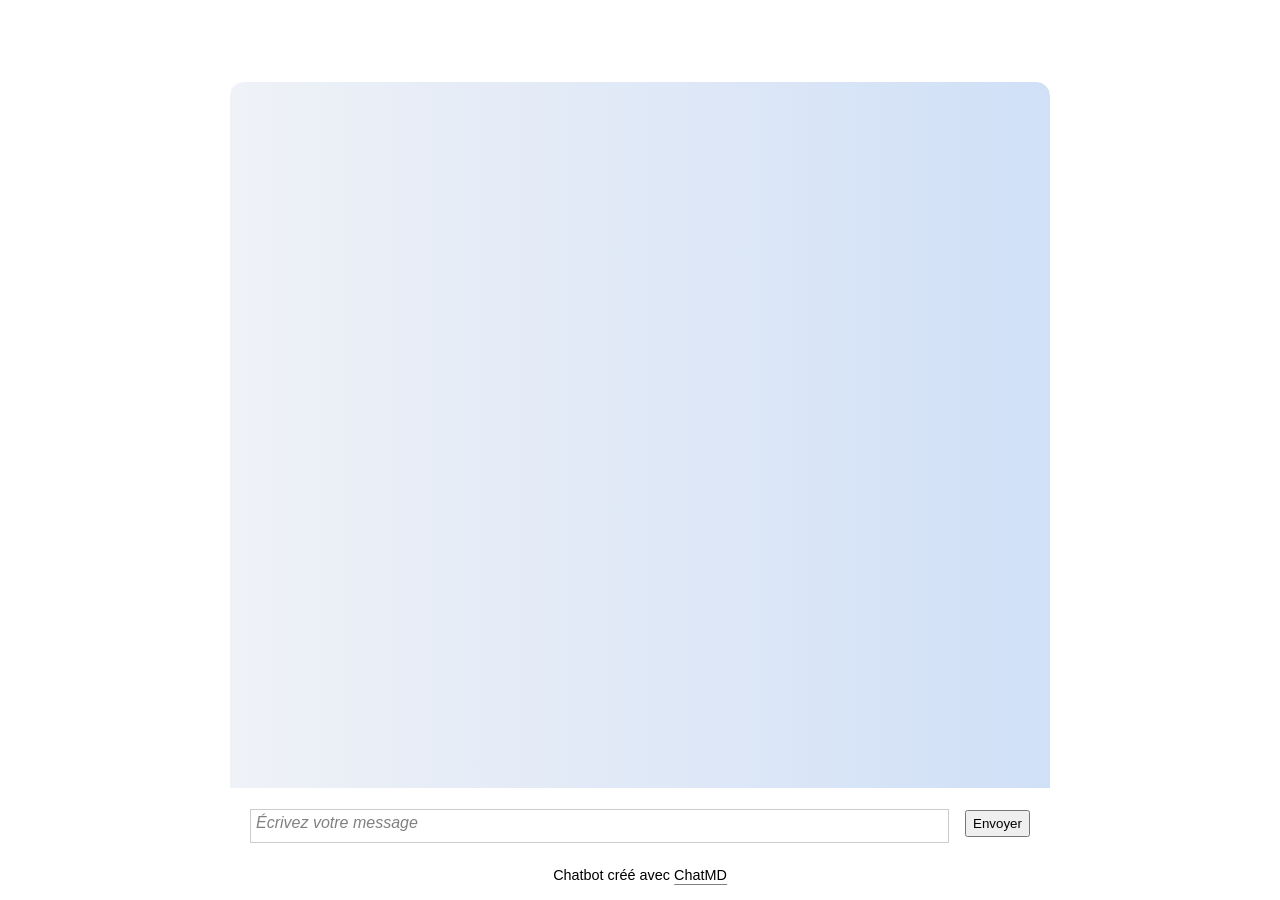
==== index.html @ 96189ce6 "Add files via upload" ====
<!DOCTYPE html>
<html lang="fr">

<head>
	<meta charset="utf-8" />
	<title>ChatMD</title>
	<meta name="description"
		content="ChatMD est un outil libre et gratuit qui permet de créer facilement un chatbot à partir d'un fichier en Markdown. ChatMD est disponible sur la Forge des Communs Numériques Éducatifs." />
	<meta name="author" content="Cédric Eyssette" />
	<meta name="viewport" content="width=device-width, initial-scale=1.0" />
	<link rel="stylesheet" href="css/styles.min.css" />
	<link id="favicon" rel="icon" href="favicon.svg" />
</head>

<body>
	<h1 id="chatbot-name">&nbsp;</h1>
	<main>
		<div id="chat" class="chat-container" role="region" aria-label="Zone de conversation">
		</div>
		<div id="controls">
			<div id="input-container">
				<label id="user-input-label" class="sr-only" for="user-input">Écrivez votre message</label>
				<div id="user-input" contenteditable="true" placeholder="Écrivez votre message" tabindex="0" role="textbox" aria-labelledby="user-input-label" title="Écrivez votre message"></div>
			</div>
			<button id="send-button" type="button">Envoyer</button>
		</div>
	</main>
	<footer id="footer">Chatbot créé avec <a href="https://chatmd.forge.apps.education.fr/">ChatMD</a></footer>
	<script src="script.min.js"></script>
</body>

</html>
---- css/styles.min.css ----
#chat,body{display:flex;flex-direction:column}body,h1{margin:0}#user-input,pre{line-height:1em}#chat img,iframe{max-width:100%}#controls,#systemModal,footer{position:fixed}#chat,#controls,#systemModal,body{display:flex}:root{--font:Inter,Avenir,Helvetica,Arial,sans-serif;--body-bg:#fff;--h1-bg:#fff;--main-bg:linear-gradient(90deg,#eff2f7,#e7edf7,#e0e9f7,#d8e4f7,#d0e0f7);--main-border-color:#fff;--main-border-radius:15px;--controls-bg:#fff;--color-primary:#007bff;--color-text:#000;--color-bg:#fff;--color-light:grey;--color-lighter:rgba(0,0,0,.2);--color-ultra-light:hsla(0,0%,100%,.25);--color-link:#00008b;--avatar-size:40px}:root.darkmode{--body-bg:#171919;--h1-bg:#171919;--main-bg:linear-gradient(90deg,#1e2021,#202223,#222425,#242627,#272929);--main-border-color:transparent;--controls-bg:#171919;--color-text:#e0ddd7;--color-bg:#171919;--color-light:#888;--color-lighter:hsla(0,0%,100%,.2);--color-ultra-light:rgba(0,0,0,.1);--color-link:#6eb4ff}.darkmode .messageOptions a{--color-light:#444!important}.darkmode .admonition{--info-color-title:#fff!important;--success-color-title:#fff!important;--warning-color-title:#fff!important}.darkmode button,.darkmode input,.darkmode select{border:1px solid hsla(0,0%,100%,.3);color:#fff}.darkmode button,.darkmode input{background-color:#3b3b3b}.darkmode select{background-color:rgba(0,0,0,.1)}.darkmode select:focus-visible{border-color:rgba(47,50,51,.3)}.darkmode option{background:#171919}html{overflow-x:hidden}body{align-items:center;background:var(--body-bg);color:var(--color-text);font-family:var(--font);font-size:18px;line-height:1.25em}#controls,h1,main{max-width:820px;width:100%}h1{background:var(--h1-bg);font-size:1.9em;padding:1em 0;text-align:center}main{background:var(--main-bg);border:1px solid var(--main-border-color);margin:0 auto;min-height:80vh}#chat{margin-bottom:8em;padding:1.25em}#controls{align-items:baseline;background:var(--controls-bg);bottom:0;flex-direction:column;gap:.5em;height:90px;justify-content:flex-start;padding-left:10px;padding-top:10px}#input-container{background:var(--color-bg);border:1px solid var(--color-lighter);max-height:3em;min-height:2em;overflow-y:auto;width:95%}#input-container:focus-within{border-color:var(--color-light)}#user-input{cursor:text;line-break:auto;outline:0;overflow-wrap:break-word;padding:5px;text-align:left}[contenteditable=true]:empty:before{color:var(--color-light);content:attr(placeholder);font-size:.9em;font-style:italic}@media screen and (max-width:400px){[contenteditable=true]:empty:before{font-size:.75em}}.sr-only{clip:rect(1px,1px,1px,1px)!important;border:0!important;-webkit-clip-path:inset(50%)!important;clip-path:inset(50%)!important;height:1px!important;overflow:hidden!important;padding:0!important;position:absolute!important;white-space:nowrap!important;width:1px!important}#send-button{height:2em}footer{bottom:15px;font-size:.7em}#systemModal .modal-content,pre{background:var(--color-bg);position:relative}footer a,footer a:visited{color:var(--color-text)!important}footer a:hover{border-bottom-color:var(--color-text)}a,a:visited{word-wrap:break-word;border-bottom:1px solid var(--color-light);color:var(--color-link);padding-bottom:.05em;text-decoration:none}pre{border-radius:5px;box-shadow:1px 1px 1px 1px var(--color-light);margin:2.5em 0;padding:20px 6em 20px 20px;white-space:pre-wrap;width:fit-content;word-break:break-all}code{font-size:.9em;word-break:break-word}#chat img{display:block;margin:1em}#chat li,#chat li p{margin-bottom:.25em;margin-top:.25em}.message{margin:1em 0;width:95%}.user-message{align-self:flex-end;background-color:var(--color-primary);border-radius:10px;box-shadow:0 .3px .9px rgba(0,0,0,.12),0 1.6px 3.6px rgba(0,0,0,.16);color:#fff;max-width:550px;padding:.5em 1em;width:fit-content!important}.admonition,.messageOptions a{background-color:var(--color-ultra-light)}.user-message *{display:inline;font-size:1em;font-weight:400}.bot-message>:first-child:before{background-image:url(../favicon.svg);background-size:var(--avatar-size);content:"";display:inline-block;height:var(--avatar-size);margin-right:15px;vertical-align:bottom;width:var(--avatar-size)}.messageOptions{margin-top:1.5em}.messageOptions li{list-style-type:none;margin-bottom:.5em}.messageOptions a{border:1px solid var(--color-light);border-radius:12px;color:var(--color-text);display:inline-block;font-size:.95em;margin-left:-20px;padding:5px 10px;text-decoration:none;transition:.2s}.messageOptions a:hover{background-color:var(--color-primary);border-color:var(--color-primary);color:#fff!important}.messageOptions a[href^="#link:http"]:before{content:"🔗";margin-right:.5em}.messageMenu{cursor:pointer;text-align:right}#systemModal{align-items:center;background-color:rgba(0,0,0,.8);height:100vh;justify-content:center;left:0;top:0;width:100vw;z-index:1000}#systemModal .modal-content{border-radius:8px;max-height:90vh;max-width:450px;overflow:auto;padding:20px}#systemModal .close-button{cursor:pointer;font-size:24px;position:absolute;right:15px;top:10px}button.copyCode{background-color:var(--color-primary);border:none;border-radius:3px;color:#fff;cursor:pointer;font-size:12px;padding:5px 10px;position:absolute;right:5px;top:5px}.admonition{--info-icon:"📝";--info-color-border:#0063cb;--info-color-bg:rgb(1 125 255/7%);--info-color-title:#004996;--success-icon:"🌱";--success-color-border:#18753c;--success-color-bg:rgb(0 200 83/5%);--success-color-title:#115525;--warning-icon:"❗";--warning-color-border:#d93025;--warning-color-bg:rgb(255 0 0/5%);--warning-color-title:#922;border:1px solid var(--color-light);border-left-width:3px;border-radius:.25em;box-shadow:0 3px 6px rgba(0,0,0,.1);font-size:.9em;margin:1.5em 0;padding:.75em 1em}.admonitionTitle{font-weight:700;letter-spacing:.02em}.admonitionTitle:before{font-size:1.15em;font-weight:300;margin-right:.75em}.admonitionTitle:empty,.bot-message .hidden,.hideControls #controls #input-container,.hideFooter footer{display:none}.info .admonitionTitle:before,.note .admonitionTitle:before,.spoiler .admonitionTitle:before{content:var(--info-icon)}.bug .admonitionTitle:before,.danger .admonitionTitle:before,.warning .admonitionTitle:before{content:var(--warning-icon)}.success .admonitionTitle:before,.tip .admonitionTitle:before{content:var(--success-icon)}.admonition.info,.admonition.note,.admonition.spoiler{background:var(--info-color-bg);border-color:var(--info-color-border)}.admonition.info .admonitionTitle,.admonition.note .admonitionTitle,.admonition.spoiler .admonitionTitle{color:var(--info-color-title)}.admonition.success,.admonition.tip{background:var(--success-color-bg);border-color:var(--success-color-border)}.admonition.success .admonitionTitle,.admonition.tip .admonitionTitle{color:var(--success-color-title)}.admonition.bug,.admonition.danger,.admonition.warning{background:var(--warning-color-bg);border-color:var(--warning-color-border)}.admonition.bug .admonitionTitle,.admonition.danger .admonitionTitle,.admonition.warning .admonitionTitle{color:var(--warning-color-title)}.admonitionContent img{max-width:95%!important}.hideControls main,.hideFooter main{min-height:90vh}.hideControls #chat{margin-bottom:2em}.hideControls #controls{align-items:center;height:45px;justify-content:flex-end;padding-top:0}.hideControls #send-button{margin-right:20px}@media screen and (max-width:500px){footer{line-height:1.15em;max-width:265px;right:20px;text-align:right}ol,ul{padding-left:1.5em}.hideControls #controls{align-items:flex-start;justify-content:center}.hideControls footer{bottom:12px}}.hideFooter #controls{height:70px;padding-bottom:10px}@media screen and (min-width:500px){body{font-size:16px}main{border-radius:var(--main-border-radius)}#chat{padding:2em}#controls{border:1px solid var(--main-border-color);flex-direction:row;gap:1em;justify-content:center;margin-left:-1px;padding-left:0;padding-top:20px}#input-container{max-height:5em;width:85%}[contenteditable=true]:empty:before{font-size:1em}footer{font-size:.9em;left:50%;text-align:center;transform:translateX(-50%)}pre{margin:2.5em}.message{width:85%}.admonition{font-size:.95em;margin-left:1em}.hideFooter #controls{align-items:center;padding-top:0}}.hidden{color:transparent;font-size:0}.message>.admonition:first-child,.message>pre:first-child,.message>section:first-child>:first-child,.message>table:first-child{margin-left:calc(var(--avatar-size) + 20px)!important}.message>.admonition:first-child:before,.message>pre:first-child:before,.message>table:first-child:before{margin-left:calc((var(--avatar-size) + 30px)*-1)!important;margin-top:-20px!important;position:absolute!important}.message>section:first-child:before{margin-top:-15px!important;position:absolute!important}
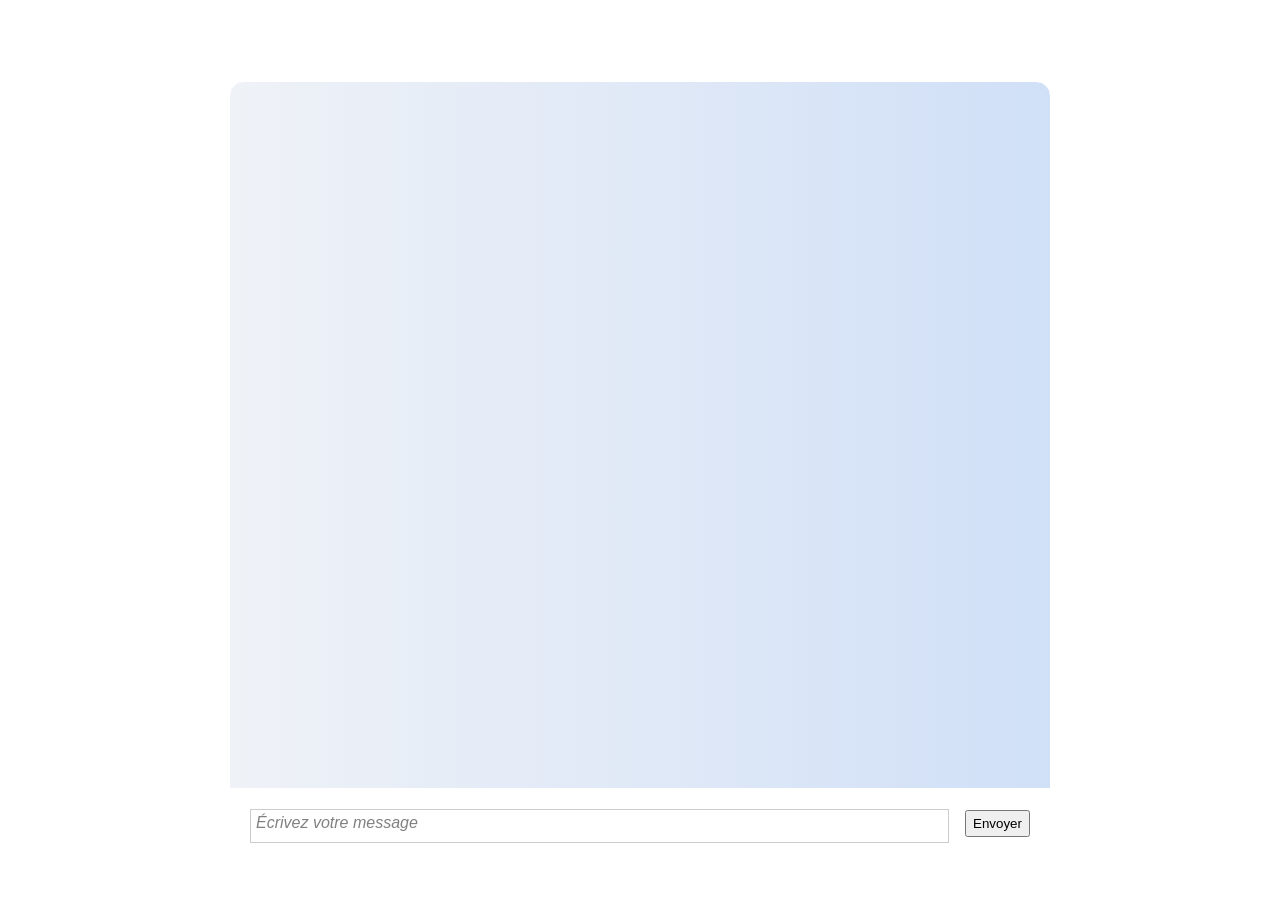
==== commit 03e291e9: "Add files via upload" ====
--- a/index.html
+++ b/index.html
@@ -25,7 +25,7 @@
 			<button id="send-button" type="button">Envoyer</button>
 		</div>
 	</main>
-	<footer id="footer">Chatbot créé avec <a href="https://chatmd.forge.apps.education.fr/">ChatMD</a></footer>
+
 	<script src="script.min.js"></script>
 </body>
 
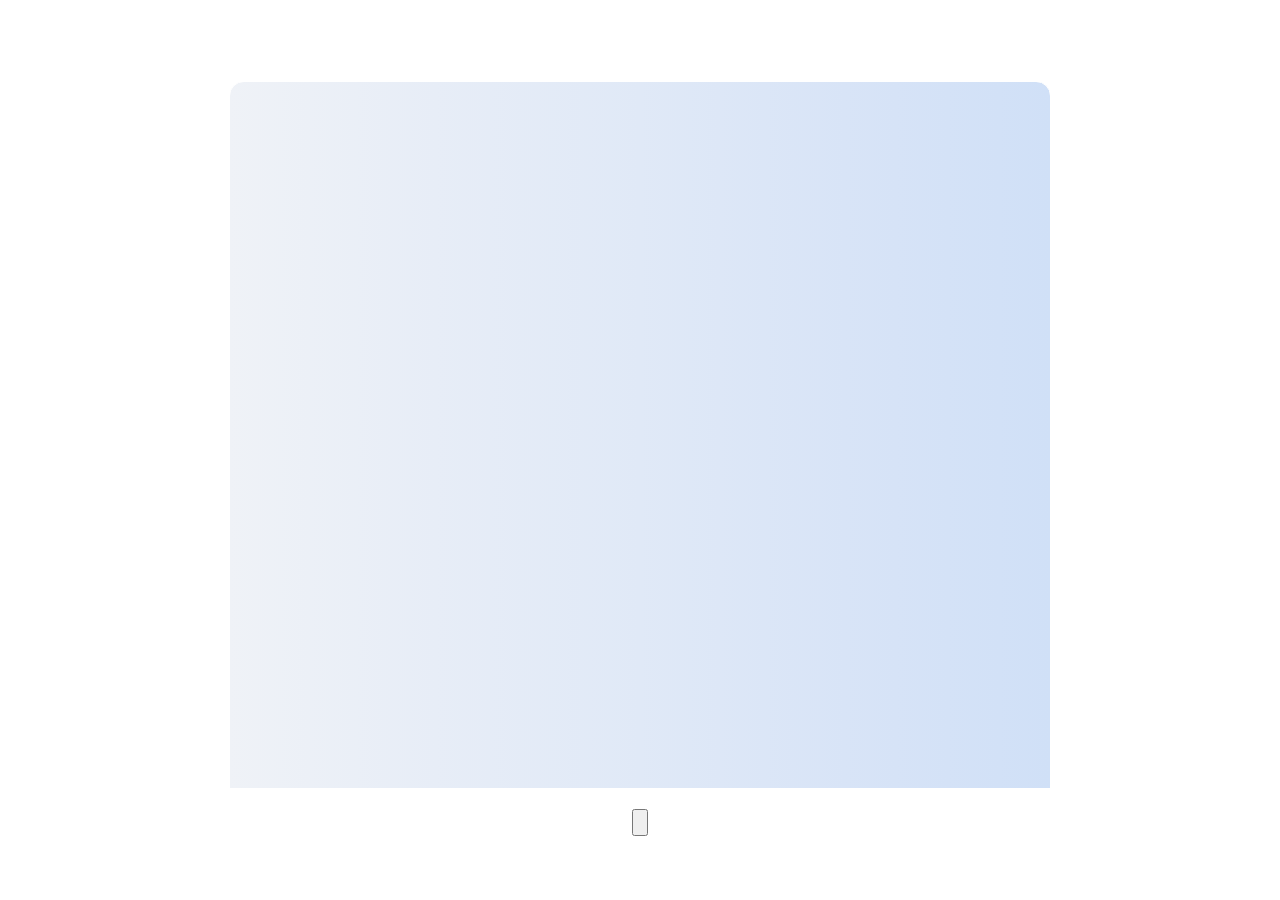
==== commit c14e448f: "Add files via upload" ====
--- a/index.html
+++ b/index.html
@@ -18,14 +18,10 @@
 		<div id="chat" class="chat-container" role="region" aria-label="Zone de conversation">
 		</div>
 		<div id="controls">
-			<div id="input-container">
-				<label id="user-input-label" class="sr-only" for="user-input">Écrivez votre message</label>
-				<div id="user-input" contenteditable="true" placeholder="Écrivez votre message" tabindex="0" role="textbox" aria-labelledby="user-input-label" title="Écrivez votre message"></div>
-			</div>
-			<button id="send-button" type="button">Envoyer</button>
+
+			<button id="send-button" type="button"></button>
 		</div>
 	</main>
-
 	<script src="script.min.js"></script>
 </body>
 
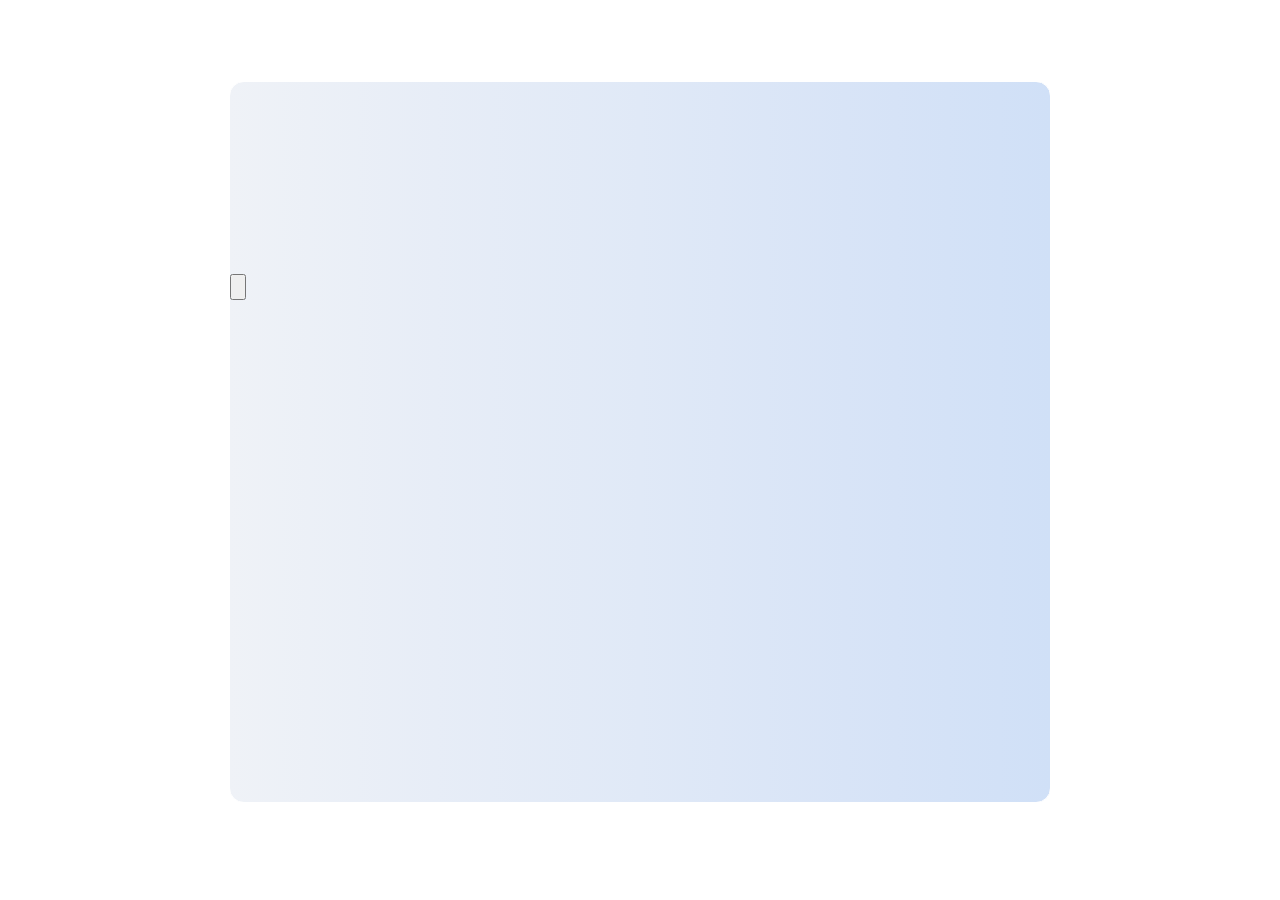
==== commit fd758371: "Add files via upload" ====
--- a/index.html
+++ b/index.html
@@ -17,11 +17,10 @@
 	<main>
 		<div id="chat" class="chat-container" role="region" aria-label="Zone de conversation">
 		</div>
-		<div id="controls">
-
 			<button id="send-button" type="button"></button>
 		</div>
 	</main>
+
 	<script src="script.min.js"></script>
 </body>
 
